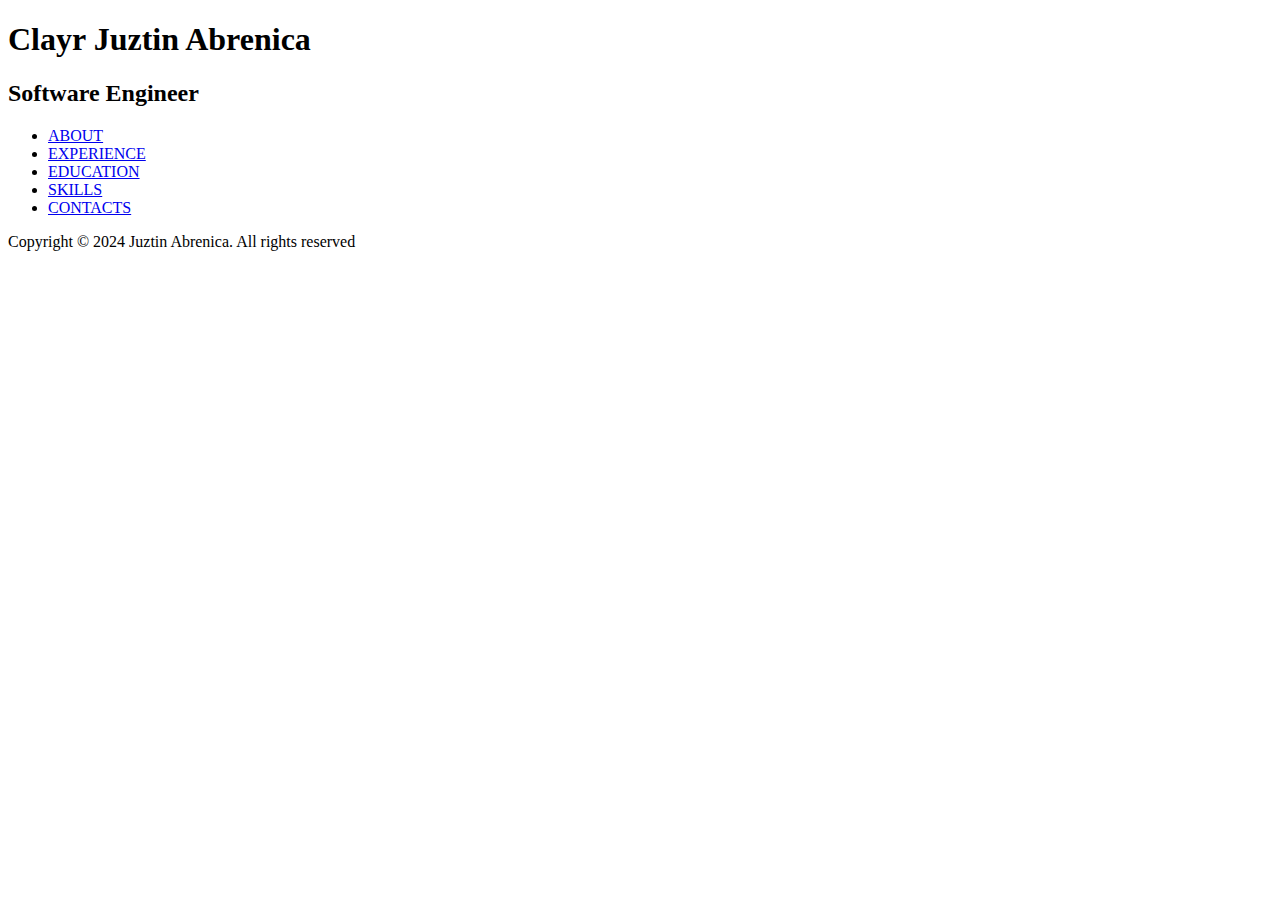
==== index.html @ 950d3f1c "Uploaded my Website" ====
<!DOCTYPE html>
<html lang="en">
<head>
    <meta charset="UTF-8">
    <meta name="viewport" content="width=device-width, initial-scale=1.0">
    <title>Juztin Abrenica | Landing Page</title>
    <link rel="icon" type="image/jpg" href="/root/images/webIcon.png">
    <link rel="stylesheet" href="/root/css/main.css">
    
</head>
<body>
    <div class="container">
        <h1>Clayr Juztin Abrenica</h1>
        <h2>Software Engineer</h2>
        <div class="nav">
            <ul>
                <li><a href="pages/aboutPage.html">ABOUT</a></li>
                <li><a href="/root/pages/errorPage.html">EXPERIENCE</a></li>
                <li><a href="/root/pages/errorPage.html">EDUCATION</a></li>
                <li><a href="/root/pages/errorPage.html">SKILLS</a></li>
                <li><a href="/root/pages/errorPage.html">CONTACTS</a></li>
            </ul>
        </div>

        <div class="footer">
            Copyright &copy; 2024 Juztin Abrenica. All rights reserved
        </div>
    </div>
</body>
</html>
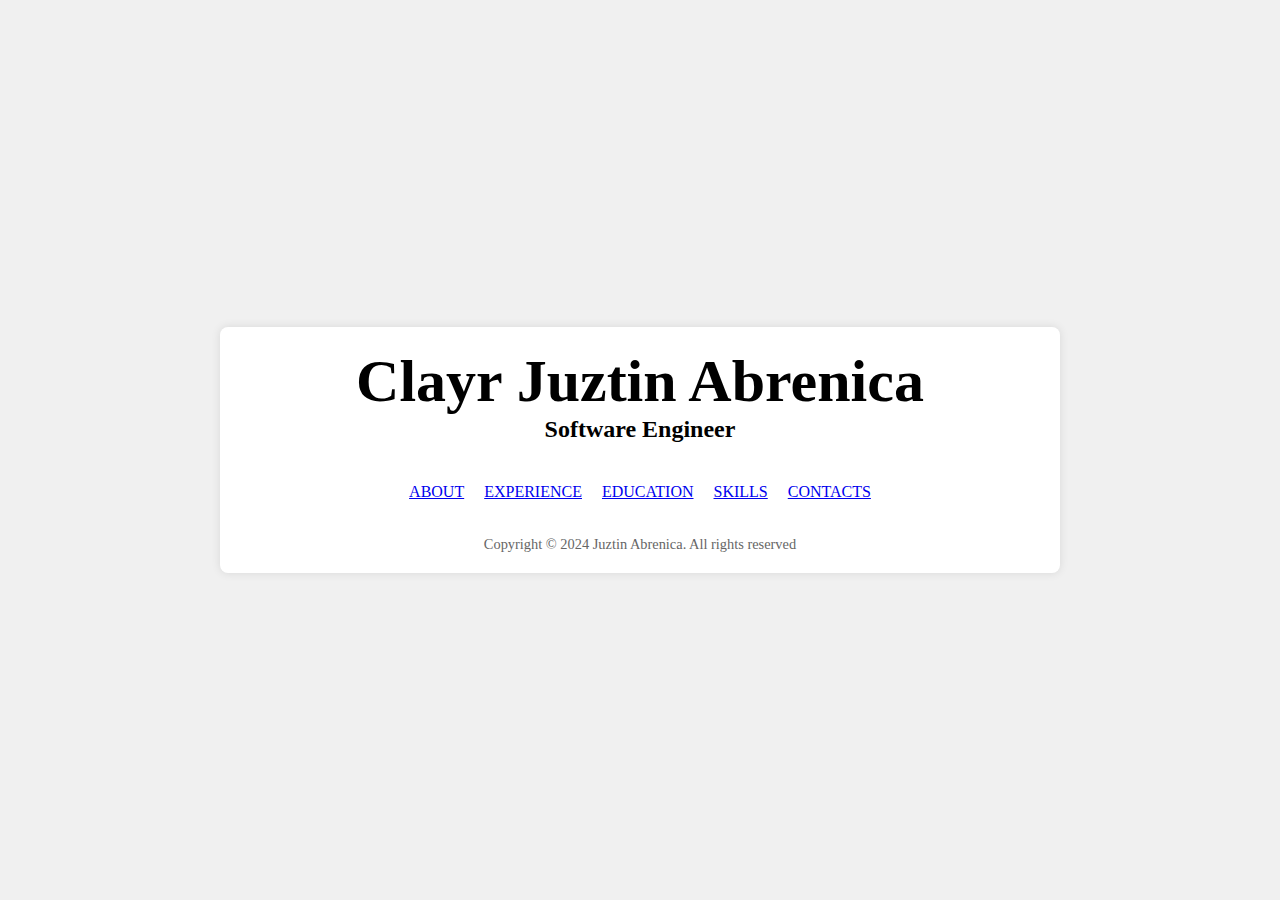
==== commit 8e1a2cb9: "Changed href Directories" ====
--- a/index.html
+++ b/index.html
@@ -4,8 +4,8 @@
     <meta charset="UTF-8">
     <meta name="viewport" content="width=device-width, initial-scale=1.0">
     <title>Juztin Abrenica | Landing Page</title>
-    <link rel="icon" type="image/jpg" href="/root/images/webIcon.png">
-    <link rel="stylesheet" href="/root/css/main.css">
+    <link rel="icon" type="image/jpg" href="/images/webIcon.png">
+    <link rel="stylesheet" href="/css/main.css">
     
 </head>
 <body>
@@ -15,10 +15,10 @@
         <div class="nav">
             <ul>
                 <li><a href="pages/aboutPage.html">ABOUT</a></li>
-                <li><a href="/root/pages/errorPage.html">EXPERIENCE</a></li>
-                <li><a href="/root/pages/errorPage.html">EDUCATION</a></li>
-                <li><a href="/root/pages/errorPage.html">SKILLS</a></li>
-                <li><a href="/root/pages/errorPage.html">CONTACTS</a></li>
+                <li><a href="/pages/errorPage.html">EXPERIENCE</a></li>
+                <li><a href="/pages/errorPage.html">EDUCATION</a></li>
+                <li><a href="/pages/errorPage.html">SKILLS</a></li>
+                <li><a href="/pages/errorPage.html">CONTACTS</a></li>
             </ul>
         </div>
 
--- a/css/main.css
+++ b/css/main.css
@@ -0,0 +1,183 @@
+/* --- THIS CONTAINS THE GLOBAL DESIN --- */
+
+
+/* --- THIS CONTAINS THE LANDING PAGE --- */
+body {
+    font-family: 'Times New Roman', Times, serif;
+    background-color: #f0f0f0;
+    margin: 0;
+    padding: 0;
+    display: flex;
+    flex-direction: column;
+    align-items: center;
+    justify-content: center;
+    height: 100vh;
+}
+.container {
+    background-color: #fff;
+    padding: 20px;
+    border-radius: 8px;
+    box-shadow: 0 0 10px rgba(0, 0, 0, 0.1);
+    text-align: center;
+    width: 80%;
+    max-width: 800px;
+}
+.container h1 {
+    margin-top: 0;
+    margin-bottom: 0;
+    font-family: 'Times New Roman', Times, serif;
+    font-size: 60px;
+}
+.container h2 {
+    margin-top: 0;
+    margin-bottom: 40px;
+}
+.nav ul {
+    list-style-type: none;
+    padding: 0;
+    display: flex;
+    justify-content: center;
+    gap: 20px;
+    margin: 0;
+}
+.nav li {
+    margin: 0;
+}
+
+.nav a:hover {
+    text-decoration: underline;
+}
+.section {
+    text-align: left;
+    margin: 20px 0;
+}
+.footer {
+    margin-top: 35px;
+    font-size: 0.9em;
+    color: #666;
+}
+
+/* --- THIS CONTAINS THE ABOUT PAGE --- */
+
+.bodyAbout {
+    margin-top: 5px;
+    font-family: 'Times New Roman', Times, serif;
+    background-color: #f0f0f0;
+    margin: 0;
+    padding: 0;
+    display: flex;
+    flex-direction: row;
+    align-items: flex-start;
+    justify-content: center;
+    height: 100vh;
+
+}
+.bodyAbout p {
+    font-size: medium;
+    text-indent: 35px;
+}
+
+.navAbout {
+    
+    margin-left: 47px;
+    height: 100%;
+    width: 250px;
+    position: fixed;
+    z-index: 1;
+    top: 0;
+    left: 0;
+    background-color: #fff;
+    overflow-x: hidden;
+    padding-top: 20px;
+
+}
+.navAbout ul {
+    list-style-type: none;
+    padding: 0;
+    margin: 0;
+}
+.navAbout li {
+    margin: 25px 0;
+}
+.navAbout a {
+    text-decoration: none;
+    color: #007BFF;
+    padding: 6px 8px 6px 16px;
+    border-bottom: 2px solid transparent;
+    transition: border-color 0.3s;
+}
+.navAbout a:hover {
+    color: black;
+}
+
+.navAbout h2{
+    padding: 6px 8px 6px 16px;
+}
+
+.contentAbout {
+
+
+    background-color: #fff;
+    margin-left: 350px;    
+    font-size: 28px;
+    padding: 0px 10px;
+    margin-right: 47px;
+}
+.contentAbout p{
+    text-align: justify;
+}
+.contentAbout h1{
+    margin-bottom: 0;
+    font-size: 55px;
+}
+
+.contentAbout h3{
+    margin-top: 1;
+    font-size: 25px;
+}
+
+.resumeDownload h2{
+    font-size: 25px;
+    margin-bottom: 0;
+}
+.resumeDownload a{
+    font-size: 15px;
+    margin-top: 0;
+}
+
+.myHobbies p{
+    float: right;
+    width: 35%;
+    height: auto;
+    margin-left: 25px;
+}
+
+.aboutAvatar{
+    float: right;
+    width: 35%;
+    height: auto;
+    margin-left: 25px;
+}
+
+.imagePrinter{
+    float: left;
+    width: 80px;
+    height: 80px;
+}
+
+.footerAbout {
+    margin-top: 215px;
+    font-size: 0.9em;
+    color: #666;
+    margin-left: 0;
+    position: relative;
+    clear: both;
+    text-align: center;
+}
+
+
+
+/* --- EXPERIENCE PAGE --- */
+.bodyExperience{
+    background-color: #3d404c;
+}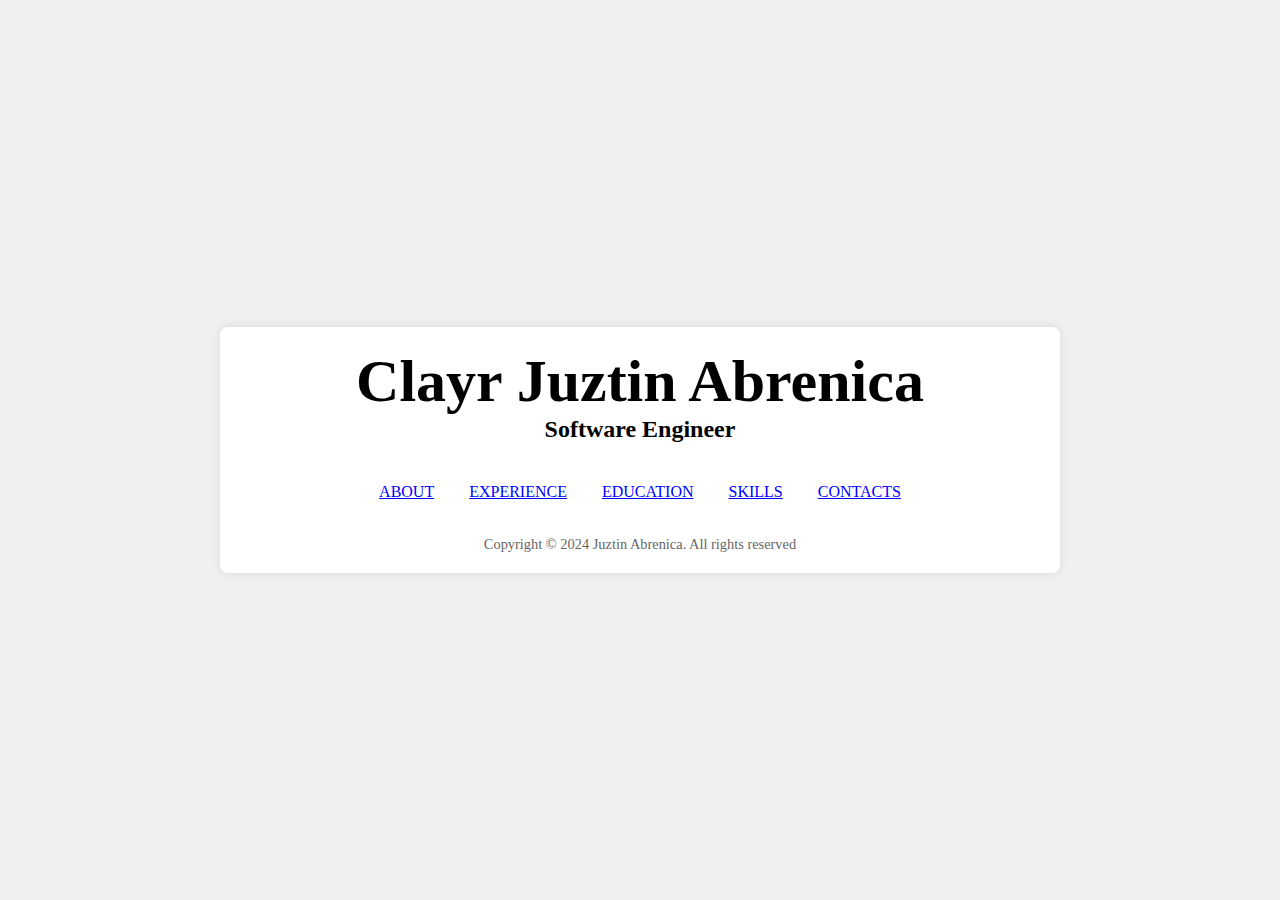
==== commit 93a7b0e5: "Fixed Folder Directories & Added Pages" ====
--- a/index.html
+++ b/index.html
@@ -5,7 +5,7 @@
     <meta name="viewport" content="width=device-width, initial-scale=1.0">
     <title>Juztin Abrenica | Landing Page</title>
     <link rel="icon" type="image/jpg" href="/images/webIcon.png">
-    <link rel="stylesheet" href="/css/main.css">
+    <link rel="stylesheet" href="/assets/css/landingPage.css">
     
 </head>
 <body>
@@ -14,11 +14,11 @@
         <h2>Software Engineer</h2>
         <div class="nav">
             <ul>
-                <li><a href="pages/aboutPage.html">ABOUT</a></li>
-                <li><a href="/pages/errorPage.html">EXPERIENCE</a></li>
-                <li><a href="/pages/errorPage.html">EDUCATION</a></li>
-                <li><a href="/pages/errorPage.html">SKILLS</a></li>
-                <li><a href="/pages/errorPage.html">CONTACTS</a></li>
+                <li><a href="/pages/aboutPage.html">ABOUT</a></li>
+                <li><a href="/pages/experiencePage.html">EXPERIENCE</a></li>
+                <li><a href="/pages/educationPage.html">EDUCATION</a></li>
+                <li><a href="/pages/skillsPage.html">SKILLS</a></li>
+                <li><a href="/pages/contactPage.html">CONTACTS</a></li>
             </ul>
         </div>
 
--- a/assets/css/landingPage.css
+++ b/assets/css/landingPage.css
@@ -0,0 +1,58 @@
+body {
+    font-family: 'Times New Roman', Times, serif;
+    background-color: #f0f0f0;
+    margin: 0;
+    padding: 0;
+    display: flex;
+    flex-direction: column;
+    align-items: center;
+    justify-content: center;
+    height: 100vh;
+}
+.container {
+    background-color: #fff;
+    padding: 20px;
+    border-radius: 8px;
+    box-shadow: 0 0 10px rgba(0, 0, 0, 0.1);
+    text-align: center;
+    width: 80%;
+    max-width: 800px;
+}
+.container h1 {
+    margin-top: 0;
+    margin-bottom: 0;
+    font-family: 'Times New Roman', Times, serif;
+    font-size: 60px;
+}
+.container h2 {
+    margin-top: 0;
+    margin-bottom: 40px;
+}
+.nav ul {
+    list-style-type: none;
+    padding: 0;
+    display: flex;
+    justify-content: center;
+    gap: 35px;
+    margin: 0;
+}
+.nav li {
+    margin: 0;
+}
+.nav a {
+    color: blue;
+}
+
+.nav a:hover {
+    color: black;
+    text-decoration: underline;
+}
+.section {
+    text-align: left;
+    margin: 20px 0;
+}
+.footer {
+    margin-top: 35px;
+    font-size: 0.9em;
+    color: #666;
+}
